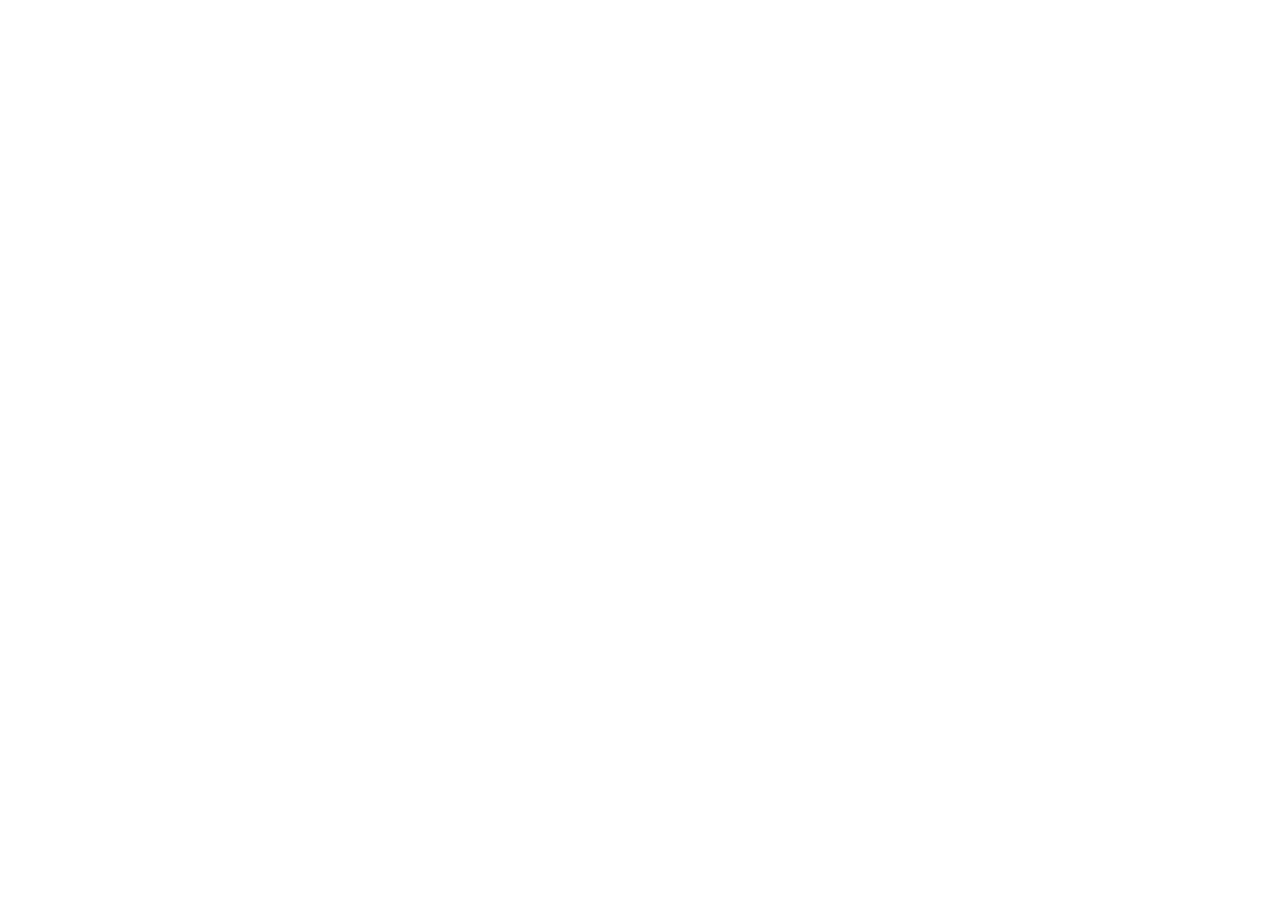
==== index.html @ 6eede09b "added seal and jump functionality" ====
<!DOCTYPE html>
<html>
<head>
  <title>My Phaser Game</title>
  <script src="https://cdn.jsdelivr.net/npm/phaser@4.2.1/dist/phaser.js"></script>
</head>
<body>
    <!-- <h1>Seal</h1> -->
<script>
  const config = {
    type: Phaser.AUTO,        // use WebGL, fall back to Canvas automatically
    width: 1500,
    height: 680,
    physics: {
      default: 'arcade',       // simple, fast physics — good for most 2D games
      arcade: { gravity: { y: 300 }, debug: false }
    },
    scene: {
      preload: preload,
      create: create,
      update: update
    }
  };

  const game = new Phaser.Game(config);

    function preload() {
        this.load.image('snow', 'assets/snowBackground.jpg');
        this.load.image('seal', 'assets/seal.png');

   }
  function create() { 
    background = this.add.image(400, 300, 'snow');  
    // seal = this.add.image(400, 300, 'seal');  
    this.seal = this.physics.add.sprite(700, 720, 'seal');

    this.cursor = this.input.on('pointerdown', (pointer => {
        console.log("Clicked at", pointer.x, pointer.y);
    }));
    
    
    // background.setScale();
    // seal.setScale(0.5);
    background.setDisplaySize(3000, 1360);
    
    

    // this.physics.world.setBounds(0, -310, 1024, 768 + 310);
    this.physics.world.setBounds(0, 0, 2400, 600);
  }
  function update() {
    if (this.input.activePointer.isDown) {
        this.seal.setVelocityY(-200);
    } else {
        this.seal.setVelocityY(100);
    }
    this.seal.setCollideWorldBounds(true);
   }
</script>
</body>
</html>
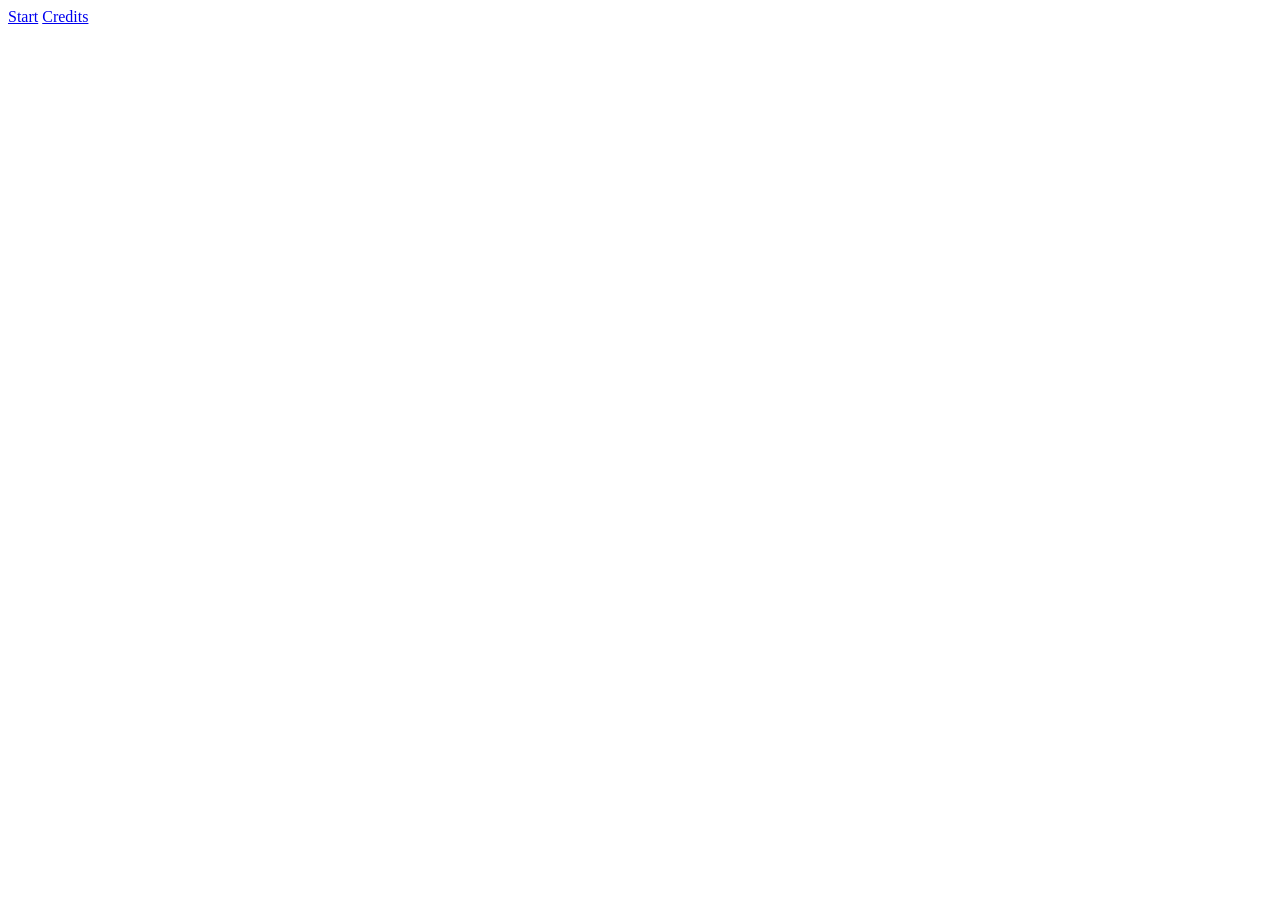
==== commit 1f64acf5: "add index and credits" ====
--- a/index.html
+++ b/index.html
@@ -1,61 +1,13 @@
 <!DOCTYPE html>
-<html>
+<html lang="en">
 <head>
-  <title>My Phaser Game</title>
-  <script src="https://cdn.jsdelivr.net/npm/phaser@4.2.1/dist/phaser.js"></script>
+    <meta charset="UTF-8">
+    <meta name="viewport" content="width=device-width, initial-scale=1.0">
+    <title>Seal Game</title>
+    <link rel="stylesheet" href="styles/styles.css">
 </head>
 <body>
-    <!-- <h1>Seal</h1> -->
-<script>
-  const config = {
-    type: Phaser.AUTO,        // use WebGL, fall back to Canvas automatically
-    width: 1500,
-    height: 680,
-    physics: {
-      default: 'arcade',       // simple, fast physics — good for most 2D games
-      arcade: { gravity: { y: 300 }, debug: false }
-    },
-    scene: {
-      preload: preload,
-      create: create,
-      update: update
-    }
-  };
-
-  const game = new Phaser.Game(config);
-
-    function preload() {
-        this.load.image('snow', 'assets/snowBackground.jpg');
-        this.load.image('seal', 'assets/seal.png');
-
-   }
-  function create() { 
-    background = this.add.image(400, 300, 'snow');  
-    // seal = this.add.image(400, 300, 'seal');  
-    this.seal = this.physics.add.sprite(700, 720, 'seal');
-
-    this.cursor = this.input.on('pointerdown', (pointer => {
-        console.log("Clicked at", pointer.x, pointer.y);
-    }));
-    
-    
-    // background.setScale();
-    // seal.setScale(0.5);
-    background.setDisplaySize(3000, 1360);
-    
-    
-
-    // this.physics.world.setBounds(0, -310, 1024, 768 + 310);
-    this.physics.world.setBounds(0, 0, 2400, 600);
-  }
-  function update() {
-    if (this.input.activePointer.isDown) {
-        this.seal.setVelocityY(-200);
-    } else {
-        this.seal.setVelocityY(100);
-    }
-    this.seal.setCollideWorldBounds(true);
-   }
-</script>
+    <a href="Seal_game.html">Start</a>
+    <a href="pages/credits.html">Credits</a>
 </body>
 </html>
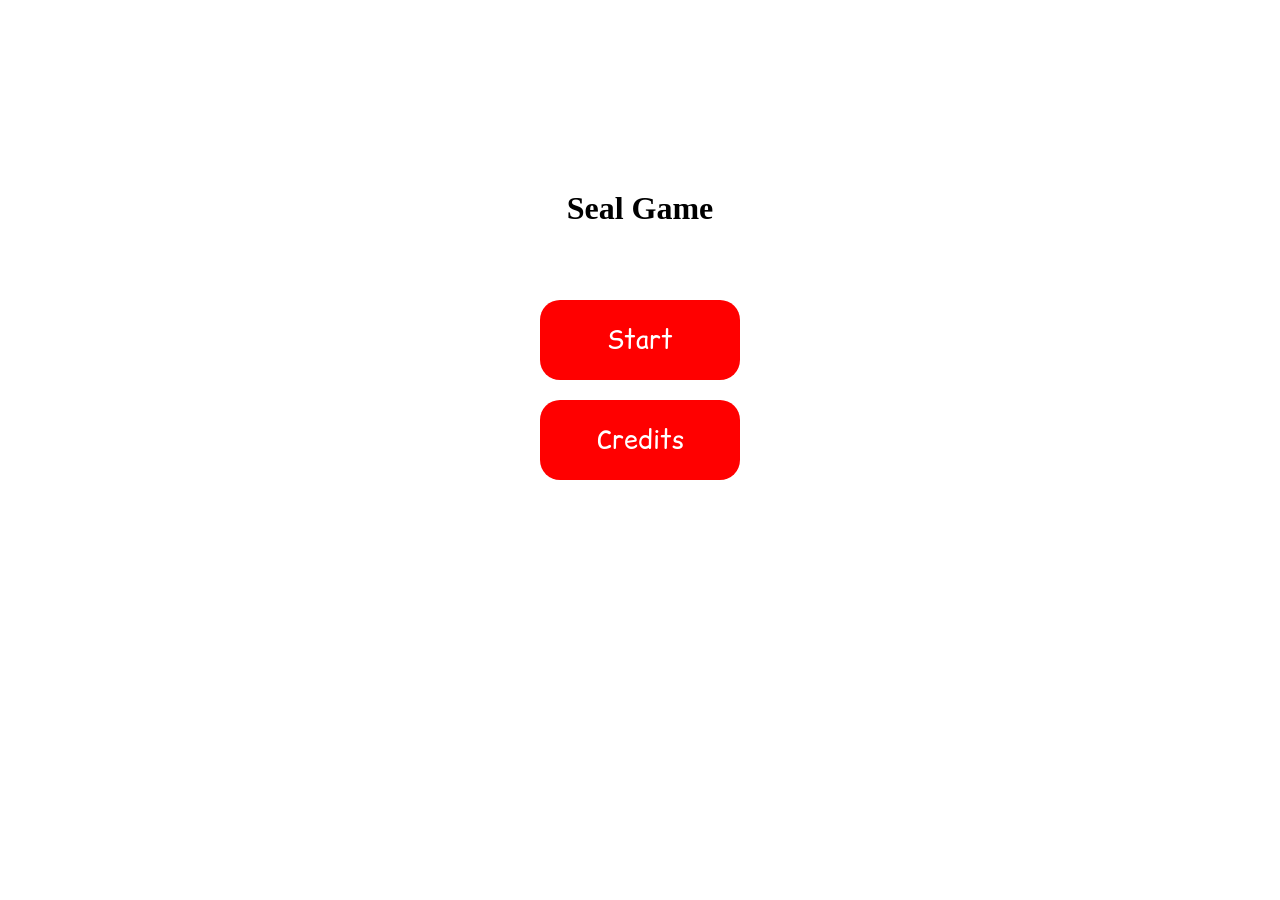
==== commit c6883485: "change page locations, fix styling" ====
--- a/index.html
+++ b/index.html
@@ -5,9 +5,17 @@
     <meta name="viewport" content="width=device-width, initial-scale=1.0">
     <title>Seal Game</title>
     <link rel="stylesheet" href="styles/styles.css">
+
+    <link rel="preconnect" href="https://fonts.googleapis.com">
+    <link rel="preconnect" href="https://fonts.gstatic.com" crossorigin>
+    <link href="https://fonts.googleapis.com/css2?family=Comic+Relief:wght@400;700&display=swap" rel="stylesheet">
 </head>
 <body>
-    <a href="Seal_game.html">Start</a>
-    <a href="pages/credits.html">Credits</a>
+    <!-- placegolder for logo -->
+    <h1 class="title">Seal Game</h1>
+    <div class="titleButtonDiv">
+        <a class="startButton" href="pages/game.html">Start</a>
+        <a class="creditButton" href="pages/credits.html">Credits</a>
+    </div>
 </body>
 </html>
--- a/styles/styles.css
+++ b/styles/styles.css
@@ -0,0 +1,87 @@
+.comic-relief-regular {
+  font-family: "Comic Relief", system-ui;
+  font-weight: 400;
+  font-style: normal;
+}
+
+.comic-relief-bold {
+  font-family: "Comic Relief", system-ui;
+  font-weight: 700;
+  font-style: normal;
+}
+
+
+/* title screen */
+
+.title {
+    display: flex;
+    flex-direction: column;
+    align-items: center;
+    margin-top: 15%;
+}
+.titleButtonDiv {
+    margin-top: 5%;
+    display: flex;
+    flex-direction: column;
+    align-items: center;
+}
+
+.startButton, .creditButton {
+    background-color: red;
+    border-radius: 20px;
+    width: 200px;
+    height: 80px;
+    text-align: center;
+    margin-top: 10px;
+    display: flex;
+    flex-direction: column;
+    justify-content: center;
+    color: white;
+    text-decoration: none;
+    font-size: 25px;
+    font-family: "Comic Relief";
+}
+
+.startButton:hover, .creditButton:hover {
+    background-color: black;
+}
+
+.startButton {
+    /* margin-top: 20px; */
+
+}
+
+.creditButton {
+    margin-top: 20px;
+}
+
+/* credits page */
+.mainCreditsDiv {
+    margin-top: 10%;
+}
+
+.creditsMainHeader {
+    background-color: aqua;
+    font-family: "Comic Relief", system-ui;
+
+}
+
+.credits {
+    display: flex;
+    flex-direction: column;
+    justify-content: center;
+    align-items: center;
+    text-align: center;
+}
+
+.creditsHeaders {
+    text-align: center;
+    font-size: 20px;
+    font-family: "Comic Relief", system-ui;
+
+}
+
+.creditsPara {
+    text-align: center;
+    font-size: 15px;
+}
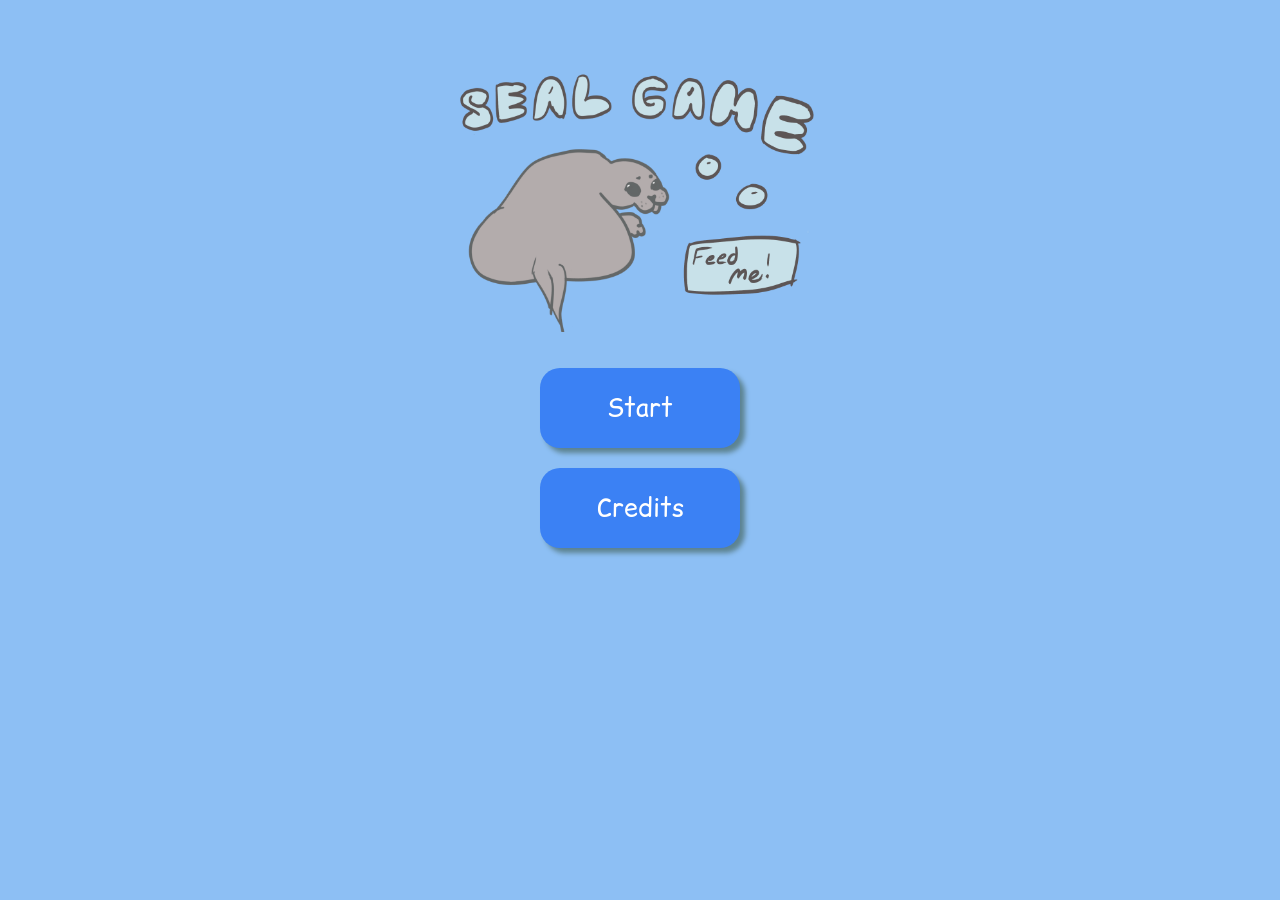
==== commit b6c31267: "final" ====
--- a/index.html
+++ b/index.html
@@ -10,9 +10,9 @@
     <link rel="preconnect" href="https://fonts.gstatic.com" crossorigin>
     <link href="https://fonts.googleapis.com/css2?family=Comic+Relief:wght@400;700&display=swap" rel="stylesheet">
 </head>
-<body>
+<body style="background-color: #8DBFF4">
     <!-- placegolder for logo -->
-    <h1 class="title">Seal Game</h1>
+    <img class="titleImg" src="assets/title.png">
     <div class="titleButtonDiv">
         <a class="startButton" href="pages/game.html">Start</a>
         <a class="creditButton" href="pages/credits.html">Credits</a>
--- a/styles/styles.css
+++ b/styles/styles.css
@@ -1,3 +1,10 @@
+body {
+    margin: 0;
+    display: flex;
+    flex-direction: column;
+    align-items: center;
+}
+
 .comic-relief-regular {
   font-family: "Comic Relief", system-ui;
   font-weight: 400;
@@ -13,21 +20,23 @@
 
 /* title screen */
 
-.title {
+.titleImg {
     display: flex;
     flex-direction: column;
     align-items: center;
-    margin-top: 15%;
+    margin-top: 5%;
+    width: 30%;
+
 }
 .titleButtonDiv {
-    margin-top: 5%;
+    margin-top: 2%;
     display: flex;
     flex-direction: column;
     align-items: center;
 }
 
 .startButton, .creditButton {
-    background-color: red;
+    background-color: #3B81F4;
     border-radius: 20px;
     width: 200px;
     height: 80px;
@@ -40,15 +49,11 @@
     text-decoration: none;
     font-size: 25px;
     font-family: "Comic Relief";
+    box-shadow: 5px 5px 5px #5c8391;
 }
 
-.startButton:hover, .creditButton:hover {
-    background-color: black;
-}
-
-.startButton {
-    /* margin-top: 20px; */
-
+.startButton:hover, .creditButton:hover, .backBtn:hover {
+    background-color: #1E3B8B;
 }
 
 .creditButton {
@@ -57,15 +62,39 @@
 
 /* credits page */
 .mainCreditsDiv {
-    margin-top: 10%;
+    margin-top: 3%;
+    background-color: white;
+    box-shadow: 5px 5px 5px #5c8391;
+    border-radius: 20px;
+    width: 90%;          /* Takes up 90% of the screen width on small mobile screens */
+    max-width: 650px;
 }
 
 .creditsMainHeader {
-    background-color: aqua;
-    font-family: "Comic Relief", system-ui;
+    background-color: #3B81F4;
+    border-radius: 20px;
+    width: 200px;
+    height: 65px;
+    text-align: center;
+    margin-top: 10px;
+    display: flex;
+    flex-direction: column;
+    justify-content: center;
+    color: white;
+    text-decoration: none;
+    font-size: 25px;
+    font-family: "Comic Relief";
+    box-shadow: 5px 5px 5px lightblue;
 
 }
 
+.solidLineBox {
+    border: 2px solid #3B82F6;
+    padding: 25px;
+    margin-bottom: 5%;
+    border-radius: 20px;
+
+}
 .credits {
     display: flex;
     flex-direction: column;
@@ -83,5 +112,28 @@
 
 .creditsPara {
     text-align: center;
-    font-size: 15px;
+    font-size: 18px;
+    font-family: 'Courier New', Courier, monospace;
+}
+
+.backBtn {
+    background-color: #3B81F4;
+    border-radius: 15px;
+    width: 100px;
+    height: 40px;
+    text-align: center;
+    margin-top: 10px;
+    display: flex;
+    flex-direction: column;
+    justify-content: center;
+    color: white;
+    text-decoration: none;
+    font-family: "Comic Relief";
+    box-shadow: 5px 5px 5px #5c8391;
+    display: inline-block;
+    margin-top: 20px;
+    font-family: "Comic Relief", system-ui;
+    display: inline-flex;
+    justify-content: center;
+    align-items: center;
 }
